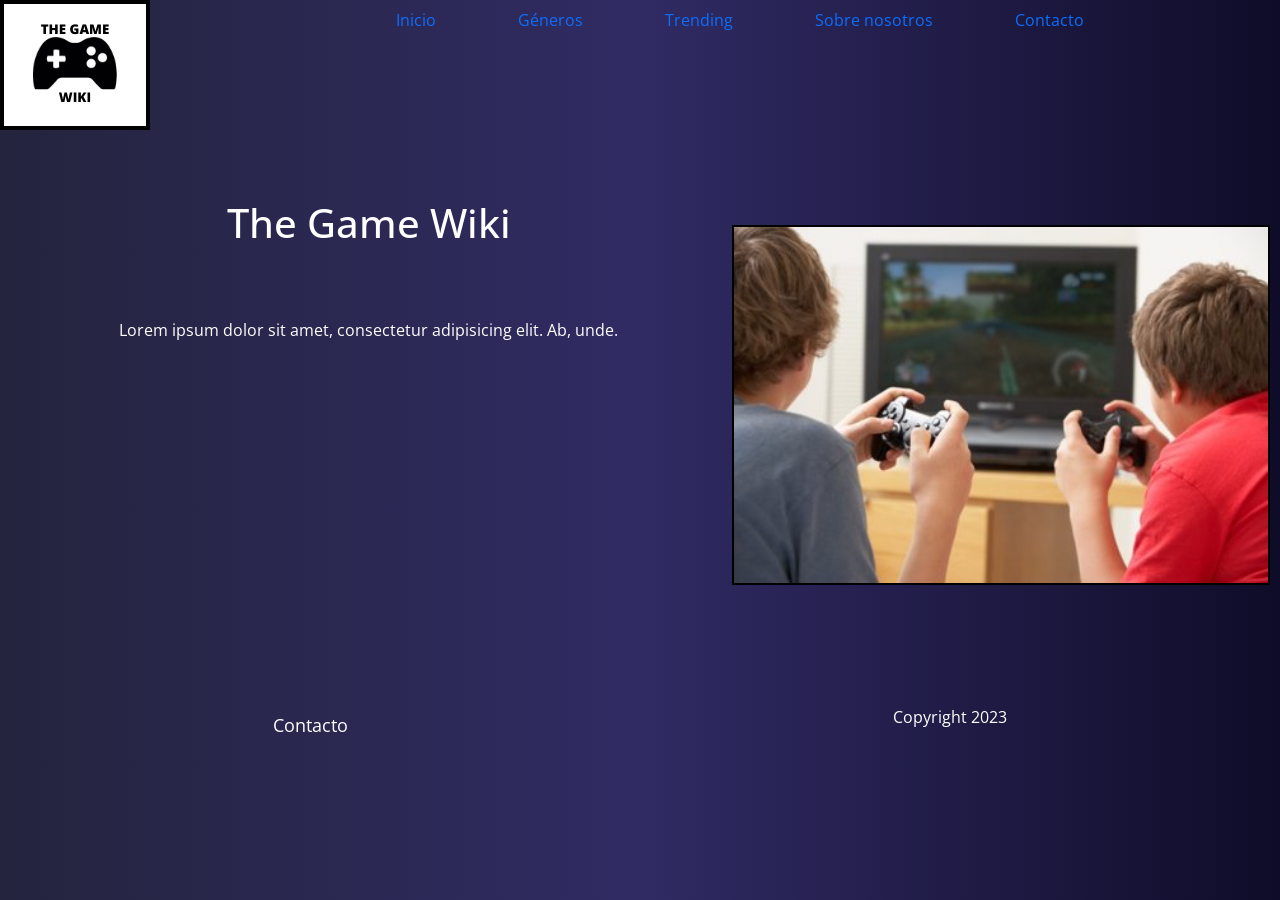
==== index.html @ 1f1d9286 "Archivos Agregados" ====
<!DOCTYPE html>
<html lang="es">

<head>
    <meta charset="UTF-8">
    <meta name="viewport" content="width=device-width, initial-scale=1.0">
    <title>The Game Wiki</title>
    <meta name="description" content="The Game Wiki ofrece información para los amantes de los videojuegos">
    <link href="https://unpkg.com/aos@2.3.1/dist/aos.css" rel="stylesheet">
    <link rel="stylesheet" href=" https://cdn.jsdelivr.net/npm/bootstrap@5.3.0/dist/css/bootstrap.min.css">
    <link rel="stylesheet" href="./css/style.css">
</head>

<body>



    <header>

        <div id="logo">
            <div>
                <img width="" height="" src="./images/THE GAME.png" alt="LOGO">
            </div>

            <nav>
                <ul class="nav">
                    <li class="nav-item ">
                        <a class="nav-link active" aria-current="page" href="./index.html">Inicio</a>
                    </li>
                    <li class="nav-item">
                        <a class="nav-link" href="./pages/generos.html">Géneros</a>
                    </li>
                    <li class="nav-item">
                        <a class="nav-link" href="./pages/trending.html">Trending</a>
                    </li>
                    <li class="nav-item">
                        <a class="nav-link" href="./pages/sobreNosotros.html">Sobre nosotros</a>
                    </li>
                    <li class="nav-item">
                        <a class="nav-link" href="./pages/contacto.html">Contacto</a>
                    </li>
                </ul>
            </nav>
        </div>
        </div>

    </header>


    <main class="grid-container-index">



        <h1 class="h1-index"> The Game Wiki</h1>

        <p class="p-index">
            Lorem ipsum dolor sit amet, consectetur adipisicing elit. Ab, unde.
        </p>


        <div class="index-img">
            <img width="100%" src="./images/fotonoticia_20150710090521_420.jpg" alt="IMG">
        </div>



    </main>



    <footer class="footer">

        <a href="./pages/contacto.html">Contacto</a>

        <p> Copyright 2023</p>

    </footer>
---- css/style.css ----
@import url("https://fonts.googleapis.com/css2?family=Open+Sans:wght@400;700&display=swap");
body {
  background: #0f0c29;
  background: -webkit-linear-gradient(to right, #24243e, #302b63, #0f0c29);
  background: linear-gradient(to right, #24243e, #302b63, #0f0c29);
  height: 100vh;
}

header {
  height: auto;
}
header nav {
  width: 100%;
  height: 100%;
}
header nav ul {
  height: 100%;
  justify-content: center;
}
header nav ul li {
  margin-left: 50px;
  color: white;
}

#logo {
  display: flex;
  height: 100%;
}

main {
  height: auto;
}

.grid-container-index {
  height: 550px;
  text-align: center;
  align-items: center;
  padding: 10px;
  display: grid;
  grid-template-areas: "h1 imagen" "p imagen" "p imagen";
  grid-template-columns: 2fr 1.5fr;
  grid-template-rows: 1fr 1fr 1fr;
  gap: 5px;
}

.h1-index {
  grid-area: h1;
  color: white;
}

.p-index {
  grid-area: p;
  align-self: flex-start;
  color: white;
}

.index-img {
  grid-area: imagen;
  border: 2px solid black;
}

@media (max-width: 768px) {
  .grid-container-index {
    height: 550px;
    text-align: center;
    align-items: center;
    padding: 10px;
    display: grid;
    grid-template-areas: "h1 h1" "p p" "imagen imagen";
    gap: 5px;
  }
  .h1-index {
    grid-area: h1;
    color: white;
  }
  .p-index {
    grid-area: p;
    align-self: flex-start;
    color: white;
  }
  .index-img {
    grid-area: imagen;
    border: 2px solid black;
  }
}
.main-trending-container {
  height: auto;
  border: 2px solid black;
  display: flex;
  align-items: flex-start;
  flex-wrap: wrap;
  justify-content: center;
  gap: 50px;
}

.main-container-generos {
  height: 100vh;
  display: grid;
  align-items: center;
  grid-template-areas: "explain explain explain" "rpg hs disparos" "br sim deporte";
  grid-template-columns: 1fr 1fr 1fr;
  grid-template-rows: 1fr 1fr 1fr;
}

.explicacion-generos {
  color: white;
  justify-self: center;
  grid-area: explain;
  text-align: center;
}

.generos-h4-1 {
  color: white;
  justify-self: center;
  grid-area: rpg;
  text-align: center;
}

.generos-h4-2 {
  color: white;
  justify-self: center;
  grid-area: hs;
  text-align: center;
}

.generos-h4-3 {
  color: white;
  justify-self: center;
  grid-area: disparos;
  text-align: center;
}

.generos-h4-4 {
  color: white;
  justify-self: center;
  grid-area: br;
  text-align: center;
}

.generos-h4-5 {
  color: white;
  justify-self: center;
  grid-area: sim;
  text-align: center;
}

.generos-h4-6 {
  color: white;
  justify-self: center;
  grid-area: deporte;
  text-align: center;
}

.main-sobreNosotros-container {
  height: 80vh;
  color: white;
  display: flex;
  flex-direction: column;
  justify-content: space-evenly;
  align-items: center;
}

.sobreNosotros-item1 {
  text-decoration: underline;
  font-family: cursive;
}

.sobreNosotros-item2 {
  text-align: center;
  font-size: 18px;
  font-family: "Trebuchet MS", "Lucida Sans Unicode", "Lucida Grande", "Lucida Sans", Arial, sans-serif;
}

* {
  margin: 0;
  padding: 0;
  box-sizing: border-box;
  font-family: "Open Sans", sans-serif;
}

.container-form {
  width: 100%;
  max-width: 1100px;
  margin: auto;
  display: grid;
  grid-template-columns: repeat(2, 1fr);
  grid-gap: 50px;
  margin-top: 90px;
}
.container-form h2 {
  color: white;
  margin-bottom: 15px;
  font-size: 35px;
}

.container-form {
  width: 100%;
  max-width: 1100px;
  margin: auto;
  display: grid;
  grid-template-columns: repeat(2, 1fr);
  grid-gap: 50px;
  margin-top: 90px;
}
.container-form p {
  color: white;
  font-size: 17px;
  line-height: 1.6;
  margin-bottom: 30px;
}

.container-form {
  width: 100%;
  max-width: 1100px;
  margin: auto;
  display: grid;
  grid-template-columns: repeat(2, 1fr);
  grid-gap: 50px;
  margin-top: 90px;
}
.container-form a {
  font-size: 17px;
  display: inline-block;
  text-decoration: none;
  width: 100%;
  margin-bottom: 15px;
  color: white;
  font-weight: 700;
}
.container-form a i {
  color: orange;
  margin-right: 10px;
}

.container-form {
  width: 100%;
  max-width: 1100px;
  margin: auto;
  display: grid;
  grid-template-columns: repeat(2, 1fr);
  grid-gap: 50px;
  margin-top: 90px;
}
.container-form .campo {
  width: 100%;
  padding: 15px 10px;
  font-size: 16px;
  border: 1px solid #dbdbdb;
  margin-bottom: 20px;
  border-radius: 3px;
  outline: 0px;
}

.container-form {
  width: 100%;
  max-width: 1100px;
  margin: auto;
  display: grid;
  grid-template-columns: repeat(2, 1fr);
  grid-gap: 50px;
  margin-top: 90px;
}
.container-form textarea {
  width: 10px;
  padding: 15px 10px;
  font-size: 16px;
  border: 1px solid #dbdbdb;
  margin-bottom: 20px;
  border-radius: 3px;
  outline: 0px;
  max-width: 530px;
  min-width: 530px;
  min-height: 140px;
  max-height: 150px;
}

.container-form {
  width: 100%;
  max-width: 1100px;
  margin: auto;
  display: grid;
  grid-template-columns: repeat(2, 1fr);
  grid-gap: 50px;
  margin-top: 90px;
}
.container-form .btn-enviar {
  padding: 15px;
  font-size: 16px;
  border: none;
  outline: 0px;
  background: orange;
  color: white;
  border-radius: 3px;
  cursor: pointer;
  transition: all 300ms ease;
}
.container-form .btn-enviar:hover {
  background: #e39403;
}

@media (max-width: 768px) {
  .info-form {
    width: 350px;
    grid-area: infoForm;
  }
  form {
    width: auto;
    grid-area: form;
  }
  .container-form {
    width: auto;
    margin: auto;
    display: grid;
    grid-template-areas: "infoForm" "form";
    grid-gap: 50px;
    margin-top: 90px;
  }
  .container-form h2 {
    color: white;
    margin-bottom: 15px;
    font-size: 35px;
  }
  .container-form {
    width: auto;
    margin: auto;
    display: grid;
    grid-template-areas: "infoForm" "form";
    grid-gap: 50px;
    margin-top: 90px;
  }
  .container-form p {
    color: white;
    font-size: 17px;
    line-height: 1.6;
    margin-bottom: 30px;
  }
  .container-form {
    width: auto;
    margin: auto;
    display: grid;
    grid-template-areas: "infoForm" "form";
    grid-gap: 50px;
    margin-top: 90px;
  }
  .container-form a {
    font-size: 17px;
    display: inline-block;
    text-decoration: none;
    width: 100%;
    margin-bottom: 15px;
    color: white;
    font-weight: 700;
  }
  .container-form {
    width: auto;
    margin: auto;
    display: grid;
    grid-template-areas: "infoForm" "form";
    grid-gap: 50px;
    margin-top: 90px;
  }
  .container-form i {
    color: orange;
    margin-right: 10px;
  }
  .container-form {
    width: auto;
    margin: auto;
    display: grid;
    grid-template-areas: "infoForm" "form";
    grid-gap: 50px;
    margin-top: 90px;
  }
  .container-form .campo {
    width: 100%;
    padding: 15px 10px;
    font-size: 16px;
    border: 1px solid #dbdbdb;
    margin-bottom: 20px;
    border-radius: 3px;
    outline: 0px;
  }
  .container-form {
    width: auto;
    margin: auto;
    display: grid;
    grid-template-areas: "infoForm" "form";
    grid-gap: 50px;
    margin-top: 90px;
  }
  .container-form textarea {
    width: 10px;
    padding: 15px 10px;
    font-size: 16px;
    border: 1px solid #dbdbdb;
    margin-bottom: 20px;
    border-radius: 3px;
    outline: 0px;
    max-width: 530px;
    min-width: 530px;
    min-height: 140px;
    max-height: 150px;
  }
  .container-form {
    width: auto;
    margin: auto;
    display: grid;
    grid-template-areas: "infoForm" "form";
    grid-gap: 50px;
    margin-top: 90px;
  }
  .container-form .btn-enviar {
    padding: 15px;
    font-size: 16px;
    border: none;
    outline: 0px;
    background: orange;
    color: white;
    border-radius: 3px;
    cursor: pointer;
    transition: all 300ms ease;
  }
  .container-form .btn-enviar:hover {
    background: #e39403;
  }
}
.footer {
  height: 10vh;
  display: flex;
  justify-content: space-around;
  align-items: center;
  color: white;
}
.footer a {
  text-decoration: none;
  color: white;
  font-size: 18px;
}

/*# sourceMappingURL=style.css.map */
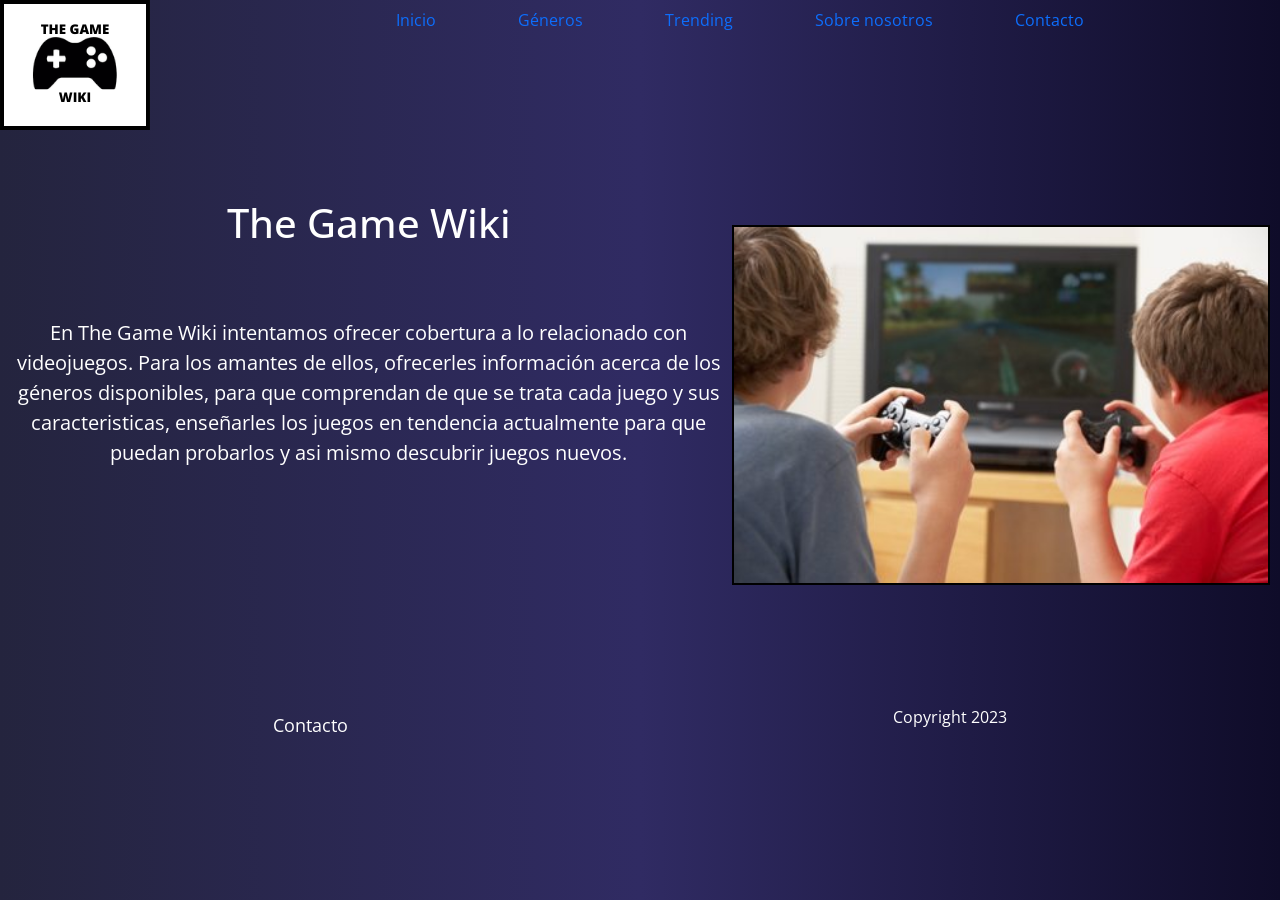
==== commit b3e80825: "Texto del parrafo index modificado" ====
--- a/index.html
+++ b/index.html
@@ -6,6 +6,8 @@
     <meta name="viewport" content="width=device-width, initial-scale=1.0">
     <title>The Game Wiki</title>
     <meta name="description" content="The Game Wiki ofrece información para los amantes de los videojuegos">
+    <meta name="keywords"
+        content="juegos, videojuegos, rpg, disparos, hack and slash, deporte, sim, Battle royale, generos, popular">
     <link href="https://unpkg.com/aos@2.3.1/dist/aos.css" rel="stylesheet">
     <link rel="stylesheet" href=" https://cdn.jsdelivr.net/npm/bootstrap@5.3.0/dist/css/bootstrap.min.css">
     <link rel="stylesheet" href="./css/style.css">
@@ -54,7 +56,9 @@
         <h1 class="h1-index"> The Game Wiki</h1>
 
         <p class="p-index">
-            Lorem ipsum dolor sit amet, consectetur adipisicing elit. Ab, unde.
+            En The Game Wiki intentamos ofrecer cobertura a lo relacionado con videojuegos. Para los amantes de ellos,
+            ofrecerles información acerca de los géneros disponibles, para que comprendan de que se trata cada juego y
+            sus caracteristicas, enseñarles los juegos en tendencia actualmente para que puedan probarlos y asi mismo descubrir juegos nuevos. 
         </p>
 
 
--- a/css/style.css
+++ b/css/style.css
@@ -49,6 +49,7 @@
 }
 
 .p-index {
+  font-size: 20px;
   grid-area: p;
   align-self: flex-start;
   color: white;
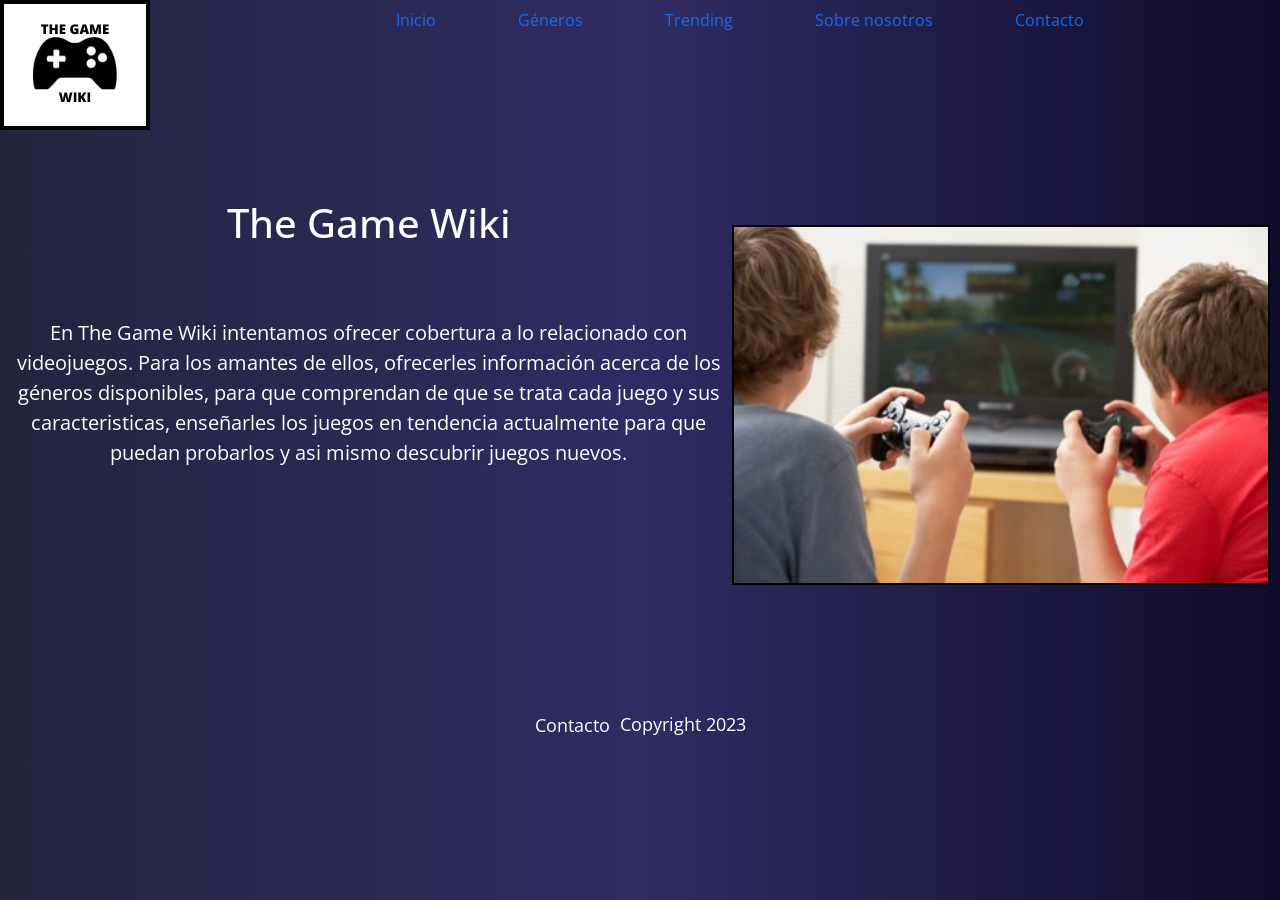
==== commit b75b0e8d: "Pagina finalizada" ====
--- a/index.html
+++ b/index.html
@@ -1,81 +1,79 @@
 <!DOCTYPE html>
 <html lang="es">
+  <head>
+    <meta charset="UTF-8" />
+    <meta name="viewport" content="width=device-width, initial-scale=1.0" />
+    <title>The Game Wiki</title>
+    <meta
+      name="description"
+      content="The Game Wiki ofrece información para los amantes de los videojuegos"
+    />
+    <meta name="keywords" content="Juegos, Wiki, videojuegos, Información" />
+    <link href="https://unpkg.com/aos@2.3.1/dist/aos.css" rel="stylesheet" />
+    <link
+      rel="stylesheet"
+      href=" https://cdn.jsdelivr.net/npm/bootstrap@5.3.0/dist/css/bootstrap.min.css"
+    />
+    <link rel="stylesheet" href="./css/style.css" />
+  </head>
 
-<head>
-    <meta charset="UTF-8">
-    <meta name="viewport" content="width=device-width, initial-scale=1.0">
-    <title>The Game Wiki</title>
-    <meta name="description" content="The Game Wiki ofrece información para los amantes de los videojuegos">
-    <meta name="keywords"
-        content="juegos, videojuegos, rpg, disparos, hack and slash, deporte, sim, Battle royale, generos, popular">
-    <link href="https://unpkg.com/aos@2.3.1/dist/aos.css" rel="stylesheet">
-    <link rel="stylesheet" href=" https://cdn.jsdelivr.net/npm/bootstrap@5.3.0/dist/css/bootstrap.min.css">
-    <link rel="stylesheet" href="./css/style.css">
-</head>
-
-<body>
-
-
-
+  <body>
     <header>
-
-        <div id="logo">
-            <div>
-                <img width="" height="" src="./images/THE GAME.png" alt="LOGO">
-            </div>
-
-            <nav>
-                <ul class="nav">
-                    <li class="nav-item ">
-                        <a class="nav-link active" aria-current="page" href="./index.html">Inicio</a>
-                    </li>
-                    <li class="nav-item">
-                        <a class="nav-link" href="./pages/generos.html">Géneros</a>
-                    </li>
-                    <li class="nav-item">
-                        <a class="nav-link" href="./pages/trending.html">Trending</a>
-                    </li>
-                    <li class="nav-item">
-                        <a class="nav-link" href="./pages/sobreNosotros.html">Sobre nosotros</a>
-                    </li>
-                    <li class="nav-item">
-                        <a class="nav-link" href="./pages/contacto.html">Contacto</a>
-                    </li>
-                </ul>
-            </nav>
-        </div>
+      <div id="logo">
+        <div>
+          <img src="./images/THE GAME.png" alt="LOGO" />
         </div>
 
+        <nav>
+          <ul class="nav">
+            <li class="nav-item">
+              <a class="nav-link active" aria-current="page" href="./index.html"
+                >Inicio</a
+              >
+            </li>
+            <li class="nav-item">
+              <a class="nav-link" href="./pages/generos.html">Géneros</a>
+            </li>
+            <li class="nav-item">
+              <a class="nav-link" href="./pages/trending.html">Trending</a>
+            </li>
+            <li class="nav-item">
+              <a class="nav-link" href="./pages/sobreNosotros.html"
+                >Sobre nosotros</a
+              >
+            </li>
+            <li class="nav-item">
+              <a class="nav-link" href="./pages/contacto.html">Contacto</a>
+            </li>
+          </ul>
+        </nav>
+      </div>
     </header>
 
+    <main class="grid-container-index">
+      <h1 class="h1-index">The Game Wiki</h1>
 
-    <main class="grid-container-index">
+      <p class="p-index">
+        En The Game Wiki intentamos ofrecer cobertura a lo relacionado con
+        videojuegos. Para los amantes de ellos, ofrecerles información acerca de
+        los géneros disponibles, para que comprendan de que se trata cada juego
+        y sus caracteristicas, enseñarles los juegos en tendencia actualmente
+        para que puedan probarlos y asi mismo descubrir juegos nuevos.
+      </p>
 
-
-
-        <h1 class="h1-index"> The Game Wiki</h1>
-
-        <p class="p-index">
-            En The Game Wiki intentamos ofrecer cobertura a lo relacionado con videojuegos. Para los amantes de ellos,
-            ofrecerles información acerca de los géneros disponibles, para que comprendan de que se trata cada juego y
-            sus caracteristicas, enseñarles los juegos en tendencia actualmente para que puedan probarlos y asi mismo descubrir juegos nuevos. 
-        </p>
-
-
-        <div class="index-img">
-            <img width="100%" src="./images/fotonoticia_20150710090521_420.jpg" alt="IMG">
-        </div>
-
-
-
+      <div class="index-img">
+        <img
+          width="100%"
+          src="./images/fotonoticia_20150710090521_420.jpg"
+          alt="IMG"
+        />
+      </div>
     </main>
 
+    <footer class="footer">
+      <a href="./pages/contacto.html">Contacto</a>
 
-
-    <footer class="footer">
-
-        <a href="./pages/contacto.html">Contacto</a>
-
-        <p> Copyright 2023</p>
-
-    </footer>+      <p class="p-footer">Copyright 2023</p>
+    </footer>
+  </body>
+</html>
--- a/css/style.css
+++ b/css/style.css
@@ -1,157 +1,225 @@
 @import url("https://fonts.googleapis.com/css2?family=Open+Sans:wght@400;700&display=swap");
-body {
-  background: #0f0c29;
-  background: -webkit-linear-gradient(to right, #24243e, #302b63, #0f0c29);
-  background: linear-gradient(to right, #24243e, #302b63, #0f0c29);
-  height: 100vh;
-}
-
-header {
+.main-container-generos {
   height: auto;
-}
-header nav {
+  display: grid;
+  align-items: center;
+  grid-template-areas: "explain explain" "rpg hs" "disparos br" "sim deporte";
+  grid-template-columns: 1fr 1fr;
+  grid-template-rows: 1fr 1fr;
+  gap: 5px;
+}
+
+.explicacion-generos {
+  color: white;
+  justify-self: center;
+  grid-area: explain;
+  text-align: center;
+}
+
+.generos-h4-1 {
+  color: white;
+  justify-self: center;
+  grid-area: rpg;
+  text-align: center;
+}
+
+.generos-h4-2 {
+  color: white;
+  justify-self: center;
+  grid-area: hs;
+  text-align: center;
+}
+
+.generos-h4-3 {
+  color: white;
+  justify-self: center;
+  grid-area: disparos;
+  text-align: center;
+}
+
+.generos-h4-4 {
+  color: white;
+  justify-self: center;
+  grid-area: br;
+  text-align: center;
+}
+
+.generos-h4-5 {
+  color: white;
+  justify-self: center;
+  grid-area: sim;
+  text-align: center;
+}
+
+.generos-h4-6 {
+  color: white;
+  justify-self: center;
+  grid-area: deporte;
+  text-align: center;
+}
+
+.iframe-generos {
   width: 100%;
   height: 100%;
 }
-header nav ul {
-  height: 100%;
-  justify-content: center;
-}
-header nav ul li {
-  margin-left: 50px;
-  color: white;
-}
-
-#logo {
-  display: flex;
-  height: 100%;
-}
-
-main {
-  height: auto;
-}
-
-.grid-container-index {
-  height: 550px;
-  text-align: center;
-  align-items: center;
-  padding: 10px;
-  display: grid;
-  grid-template-areas: "h1 imagen" "p imagen" "p imagen";
-  grid-template-columns: 2fr 1.5fr;
-  grid-template-rows: 1fr 1fr 1fr;
-  gap: 5px;
-}
-
-.h1-index {
-  grid-area: h1;
-  color: white;
-}
-
-.p-index {
-  font-size: 20px;
-  grid-area: p;
-  align-self: flex-start;
-  color: white;
-}
-
-.index-img {
-  grid-area: imagen;
-  border: 2px solid black;
+.iframe-generos iframe {
+  width: 560px;
+  height: 315px;
 }
 
 @media (max-width: 768px) {
-  .grid-container-index {
-    height: 550px;
-    text-align: center;
+  .main-container-generos {
+    height: auto;
+    display: grid;
     align-items: center;
-    padding: 10px;
-    display: grid;
-    grid-template-areas: "h1 h1" "p p" "imagen imagen";
-    gap: 5px;
-  }
-  .h1-index {
-    grid-area: h1;
-    color: white;
-  }
-  .p-index {
-    grid-area: p;
-    align-self: flex-start;
-    color: white;
-  }
-  .index-img {
-    grid-area: imagen;
-    border: 2px solid black;
+    grid-template-areas: "explain" "rpg" "hs" "disparos" "br" "sim" "deporte";
+    grid-template-columns: 1fr;
+    grid-template-rows: 1fr 1fr;
+  }
+  .explicacion-generos {
+    color: white;
+    justify-self: center;
+    grid-area: explain;
+    text-align: center;
+  }
+  .generos-h4-1 {
+    color: white;
+    justify-self: center;
+    grid-area: rpg;
+    text-align: center;
+  }
+  .generos-h4-2 {
+    color: white;
+    justify-self: center;
+    grid-area: hs;
+    text-align: center;
+  }
+  .generos-h4-3 {
+    color: white;
+    justify-self: center;
+    grid-area: disparos;
+    text-align: center;
+  }
+  .generos-h4-4 {
+    color: white;
+    justify-self: center;
+    grid-area: br;
+    text-align: center;
+  }
+  .generos-h4-5 {
+    color: white;
+    justify-self: center;
+    grid-area: sim;
+    text-align: center;
+  }
+  .generos-h4-6 {
+    color: white;
+    justify-self: center;
+    grid-area: deporte;
+    text-align: center;
+  }
+  .iframe-generos {
+    width: 100%;
+    height: 100%;
+  }
+  .iframe-generos iframe {
+    width: 370px;
+    height: 205px;
   }
 }
 .main-trending-container {
   height: auto;
   border: 2px solid black;
+  display: grid;
+  grid-template-areas: "presentacion presentacion presentacion presentacion" "csgo gtav pubg apex" "fm warzone r6 terraria";
+  grid-template-columns: repeat(4, 1fr);
+  grid-template-rows: repeat(3, 1fr);
+  text-align: center;
+}
+
+.texto-trending {
+  color: white;
   display: flex;
-  align-items: flex-start;
-  flex-wrap: wrap;
-  justify-content: center;
-  gap: 50px;
-}
-
-.main-container-generos {
-  height: 100vh;
-  display: grid;
-  align-items: center;
-  grid-template-areas: "explain explain explain" "rpg hs disparos" "br sim deporte";
-  grid-template-columns: 1fr 1fr 1fr;
-  grid-template-rows: 1fr 1fr 1fr;
-}
-
-.explicacion-generos {
-  color: white;
-  justify-self: center;
-  grid-area: explain;
-  text-align: center;
-}
-
-.generos-h4-1 {
-  color: white;
-  justify-self: center;
-  grid-area: rpg;
-  text-align: center;
-}
-
-.generos-h4-2 {
-  color: white;
-  justify-self: center;
-  grid-area: hs;
-  text-align: center;
-}
-
-.generos-h4-3 {
-  color: white;
-  justify-self: center;
-  grid-area: disparos;
-  text-align: center;
-}
-
-.generos-h4-4 {
-  color: white;
-  justify-self: center;
-  grid-area: br;
-  text-align: center;
-}
-
-.generos-h4-5 {
-  color: white;
-  justify-self: center;
-  grid-area: sim;
-  text-align: center;
-}
-
-.generos-h4-6 {
-  color: white;
-  justify-self: center;
-  grid-area: deporte;
-  text-align: center;
-}
-
+  flex-direction: column;
+  justify-content: space-evenly;
+  grid-area: presentacion;
+}
+
+.card-csgo {
+  grid-area: csgo;
+}
+
+.card-gtav {
+  grid-area: gtav;
+}
+
+.card-pubg {
+  grid-area: pubg;
+}
+
+.card-apex {
+  grid-area: apex;
+}
+
+.card-fm {
+  grid-area: fm;
+}
+
+.card-warzone {
+  grid-area: warzone;
+}
+
+.card-R6 {
+  grid-area: r6;
+}
+
+.card-terraria {
+  grid-area: terraria;
+}
+
+@media (max-width: 768px) {
+  .main-trending-container {
+    height: auto;
+    border: 2px solid black;
+    display: grid;
+    grid-template-areas: "presentacion" "csgo" "gtav" "pubg" "apex" "fm" "warzone" "r6" "terraria";
+    grid-template-columns: 1fr;
+    grid-template-rows: repeat(5, 1fr);
+    justify-items: center;
+    gap: 50px;
+  }
+  .texto-trending {
+    color: white;
+    display: flex;
+    flex-direction: column;
+    justify-content: space-evenly;
+    grid-area: presentacion;
+  }
+  .card-csgo {
+    grid-area: csgo;
+  }
+  .card-gtav {
+    grid-area: gtav;
+  }
+  .card-pubg {
+    grid-area: pubg;
+  }
+  .card-apex {
+    grid-area: apex;
+  }
+  .card-fm {
+    grid-area: fm;
+  }
+  .card-warzone {
+    grid-area: warzone;
+  }
+  .card-R6 {
+    grid-area: r6;
+  }
+  .card-terraria {
+    grid-area: terraria;
+  }
+}
 .main-sobreNosotros-container {
   height: 80vh;
   color: white;
@@ -188,7 +256,7 @@
   grid-gap: 50px;
   margin-top: 90px;
 }
-.container-form h2 {
+.container-form h1 {
   color: white;
   margin-bottom: 15px;
   font-size: 35px;
@@ -316,7 +384,7 @@
     grid-gap: 50px;
     margin-top: 90px;
   }
-  .container-form h2 {
+  .container-form h1 {
     color: white;
     margin-bottom: 15px;
     font-size: 35px;
@@ -425,12 +493,99 @@
     background: #e39403;
   }
 }
+body {
+  background: #0f0c29;
+  background: -webkit-linear-gradient(to right, #24243e, #302b63, #0f0c29);
+  background: linear-gradient(to right, #24243e, #302b63, #0f0c29);
+  height: 100vh;
+}
+
+header {
+  height: auto;
+}
+header nav {
+  width: 100%;
+  height: 100%;
+}
+header nav ul {
+  height: 100%;
+  justify-content: center;
+}
+header nav ul li {
+  margin-left: 50px;
+  color: white;
+}
+
+#logo {
+  display: flex;
+  height: 100%;
+}
+
+main {
+  height: auto;
+}
+
+.grid-container-index {
+  height: 550px;
+  text-align: center;
+  align-items: center;
+  padding: 10px;
+  display: grid;
+  grid-template-areas: "h1 imagen" "p imagen" "p imagen";
+  grid-template-columns: 2fr 1.5fr;
+  grid-template-rows: 1fr 1fr 1fr;
+  gap: 5px;
+}
+
+.h1-index {
+  grid-area: h1;
+  color: white;
+}
+
+.p-index {
+  font-size: 20px;
+  grid-area: p;
+  align-self: flex-start;
+  color: white;
+}
+
+.index-img {
+  grid-area: imagen;
+  border: 2px solid black;
+}
+
+@media (max-width: 768px) {
+  .grid-container-index {
+    height: auto;
+    text-align: center;
+    align-items: center;
+    padding: 10px;
+    display: grid;
+    grid-template-areas: "h1 h1" "p p" "imagen imagen";
+    gap: 5px;
+  }
+  .h1-index {
+    grid-area: h1;
+    color: white;
+  }
+  .p-index {
+    grid-area: p;
+    align-self: flex-start;
+    color: white;
+  }
+  .index-img {
+    grid-area: imagen;
+    border: 2px solid black;
+  }
+}
 .footer {
   height: 10vh;
   display: flex;
-  justify-content: space-around;
+  justify-content: center;
   align-items: center;
   color: white;
+  gap: 10px;
+  font-size: 18px;
 }
 .footer a {
   text-decoration: none;
@@ -438,4 +593,8 @@
   font-size: 18px;
 }
 
+.p-footer {
+  padding-top: 15px;
+}
+
 /*# sourceMappingURL=style.css.map */
